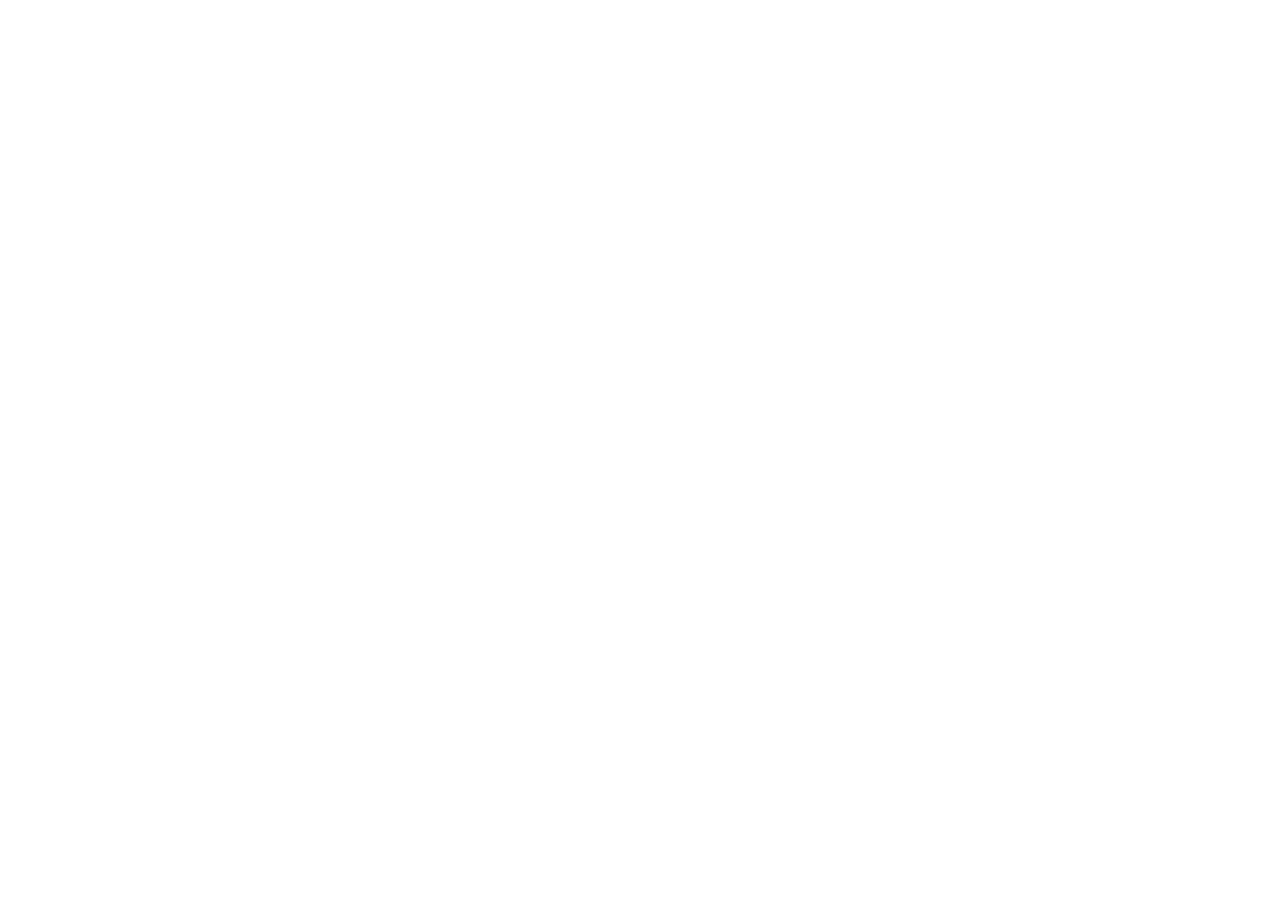
==== boxModel/index.html @ 704eb316 "pseudoclass and pseudoelementes" ====
<!doctype html>
<html lang="es">
  <head>
    <meta charset="UTF-8" />
    <meta name="viewport" content="width=device-width, initial-scale=1.0" />
    <title>Box Model</title>
    <link rel="stylesheet" href="style.css" />
  </head>
  <body></body>
</html>
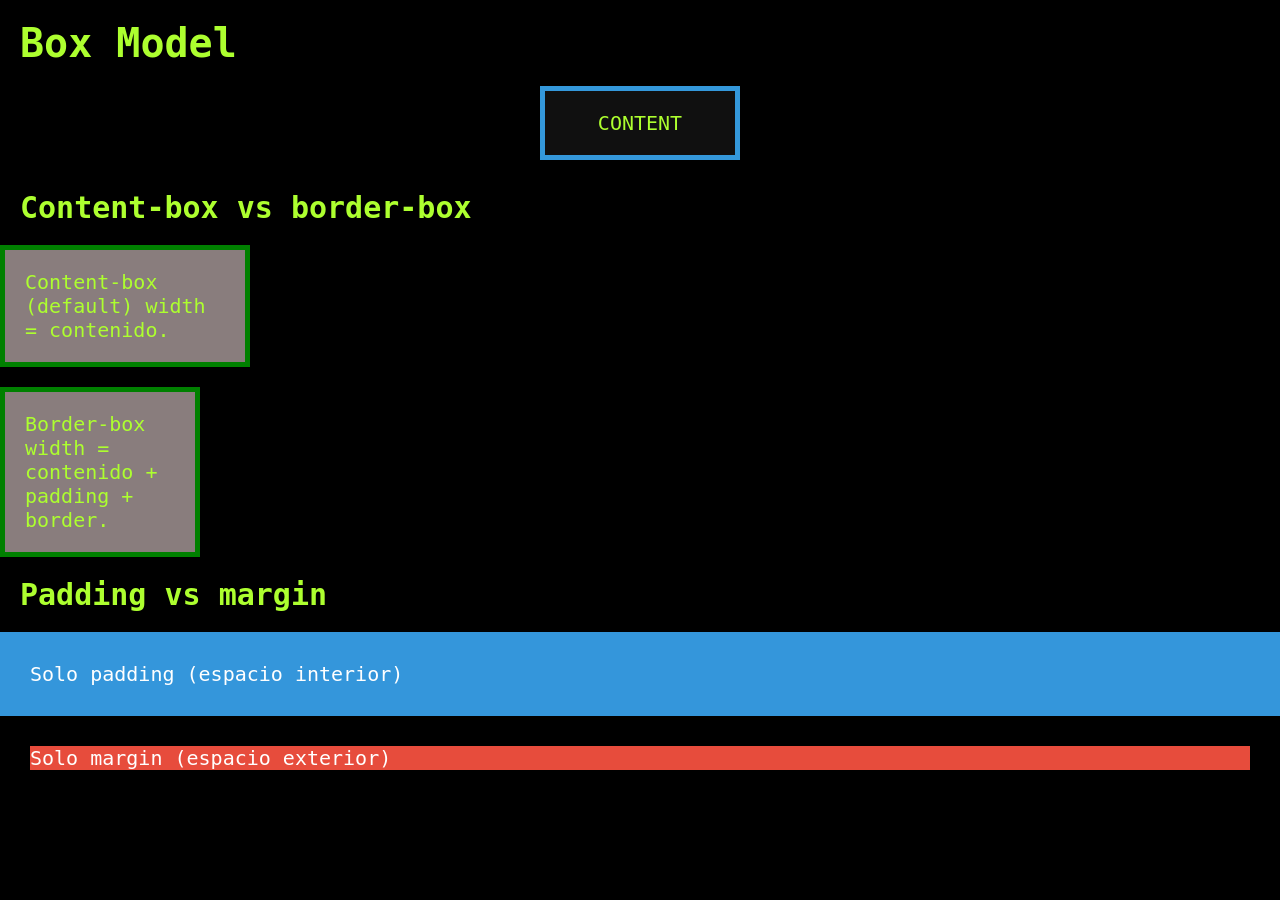
==== commit 5a9b8d00: "Clase Box model" ====
--- a/boxModel/index.html
+++ b/boxModel/index.html
@@ -6,5 +6,25 @@
     <title>Box Model</title>
     <link rel="stylesheet" href="style.css" />
   </head>
-  <body></body>
+  <body>
+    <h1>Box Model</h1>
+
+    <!-- Box model visual -->
+    <div class="box-model">
+      <div class="content">CONTENT</div>
+    </div>
+
+    <!-- Comparación -->
+    <h2>Content-box vs border-box</h2>
+
+    <div class="content-box">Content-box (default) width = contenido.</div>
+    <div class="border-box">
+      Border-box width = contenido + padding + border.
+    </div>
+
+    <!-- Padding vs margin -->
+    <h2>Padding vs margin</h2>
+    <div class="only-padding">Solo padding (espacio interior)</div>
+    <div class="only-margin">Solo margin (espacio exterior)</div>
+  </body>
 </html>
--- a/boxModel/style.css
+++ b/boxModel/style.css
@@ -0,0 +1,92 @@
+/* Reset Style*/
+* {
+  margin: 0;
+  padding: 0;
+  box-sizing: border-box;
+}
+
+/* Estilos principales */
+
+html {
+  font-family: monospace;
+  font-size: 20px;
+}
+
+body {
+  background: black;
+  color: greenyellow;
+}
+
+/* Si hay varios elementos que comparten estilos, se pueden poner seguidos y separados por coma (,) para aplicárselos. */
+
+h1,
+h2 {
+  margin: 20px;
+}
+
+h3,
+h4,
+h5,
+h6 {
+  margin: 10px 0px;
+}
+
+/* BOX MODE VISUAL */
+.box-model {
+  margin-bottom: 30px;
+}
+
+.content {
+  width: 200px;
+  padding: 20px;
+  border: 5px solid #3498db;
+  margin: 0 auto;
+  background: #101010;
+  text-align: center;
+}
+
+/* CONTENT BOX VS BORDER BOX */
+
+.content-box {
+  box-sizing: content-box; /* Valor por defecto */
+  width: 200px;
+  padding: 20px;
+  border: 5px solid green;
+  margin-bottom: 20px;
+  background-color: #897d7d;
+}
+
+.border-box {
+  box-sizing: border-box;
+  width: 200px;
+  padding: 20px;
+  border: 5px solid green;
+  margin-bottom: 20px;
+  background-color: #897d7d;
+}
+
+/* PADDING VS MARGIN */
+.only-padding {
+  padding: 30px;
+  background-color: #3496db;
+  color: white;
+}
+
+.only-margin {
+  margin: 30px;
+  background-color: #e74c3c;
+  color: white;
+}
+
+/*======================
+BOX MODEL:
+
+CONTENT -> El contenido
+PADDING -> El espacio interior
+BORDER  -> El borde
+MARGIN  -> Espacio exterior
+
+box-sizing:
+- content-box (default) suma todos los valores
+- border-box (recomendado) ancho real
+*/
